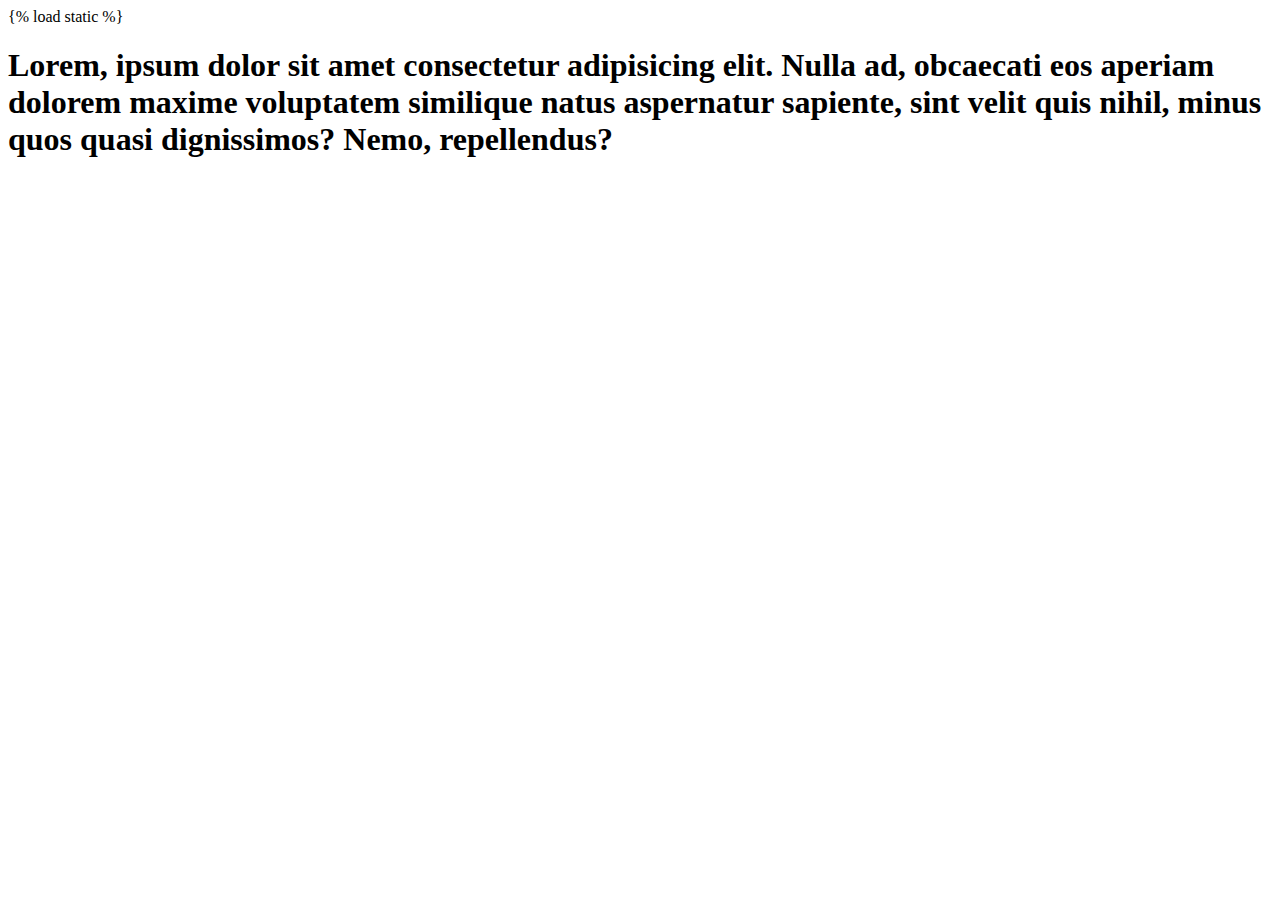
==== edtech/templates/index.html @ d2278a29 "jdi" ====
{% load static %}
<!DOCTYPE html>
<html lang="en">
<head>
    <meta charset="UTF-8">
    <meta name="viewport" content="width=device-width, initial-scale=1.0">
    <title>Home</title>
    <link rel="stylesheet" href="">
<body>
    <div id="main">
        <h1>
            Lorem, ipsum dolor sit amet consectetur adipisicing elit. Nulla ad, obcaecati eos aperiam dolorem maxime voluptatem similique natus aspernatur sapiente, sint velit quis nihil, minus quos quasi dignissimos? Nemo, repellendus?
        </h1>
    </div>
</body>
</html>
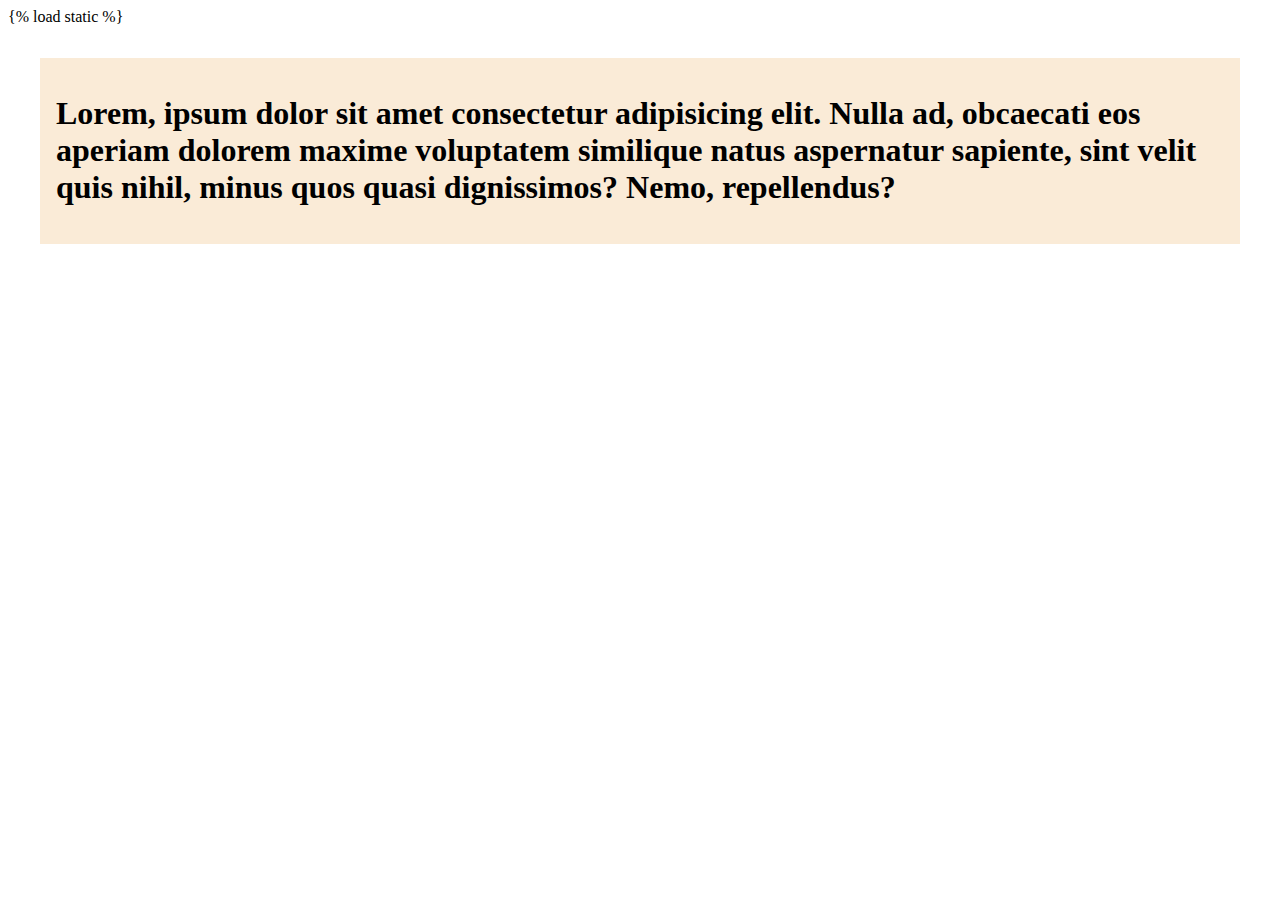
==== commit f31b6612: "hop" ====
--- a/edtech/templates/index.html
+++ b/edtech/templates/index.html
@@ -5,7 +5,7 @@
     <meta charset="UTF-8">
     <meta name="viewport" content="width=device-width, initial-scale=1.0">
     <title>Home</title>
-    <link rel="stylesheet" href="">
+    <link rel="stylesheet" href='../static/css/index.css'>
 <body>
     <div id="main">
         <h1>
--- a/edtech/static/css/index.css
+++ b/edtech/static/css/index.css
@@ -0,0 +1,5 @@
+#main{
+    background-color: antiquewhite;
+    margin: 2rem;
+    padding: 1rem;
+}